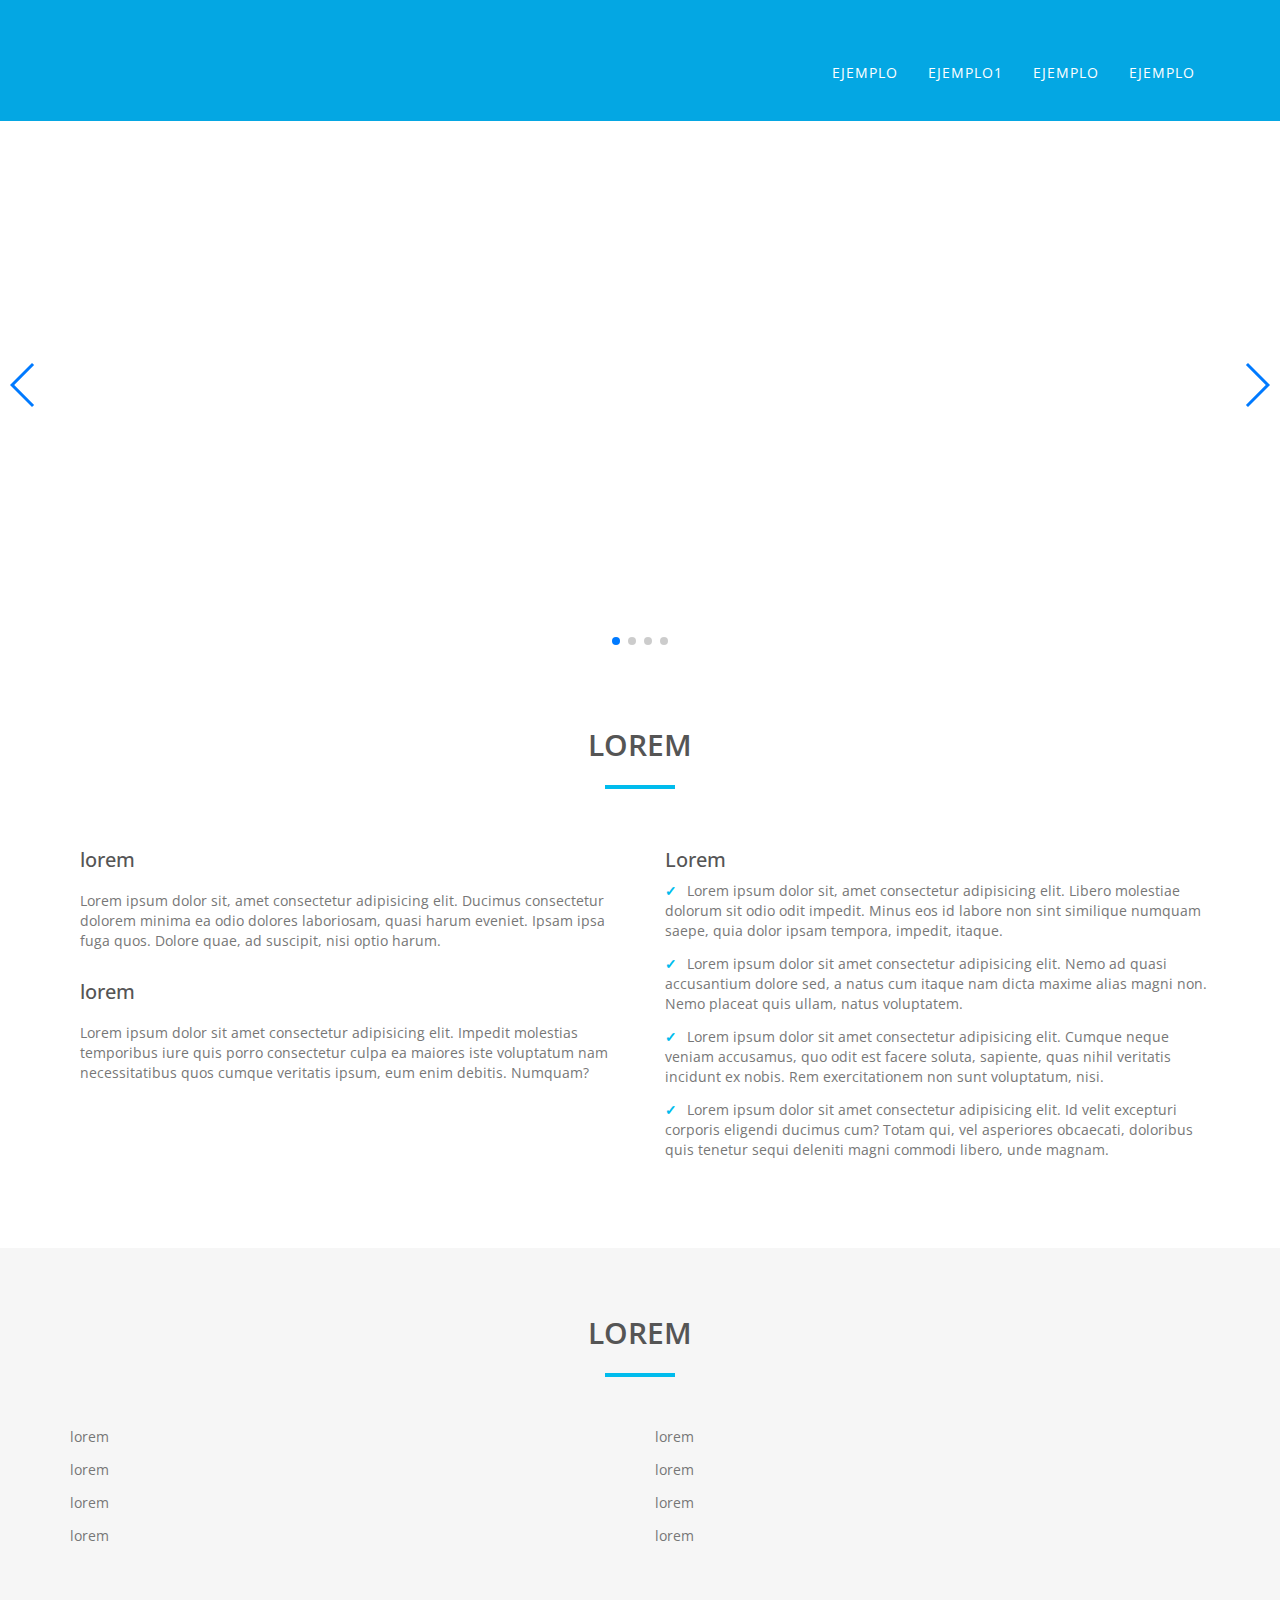
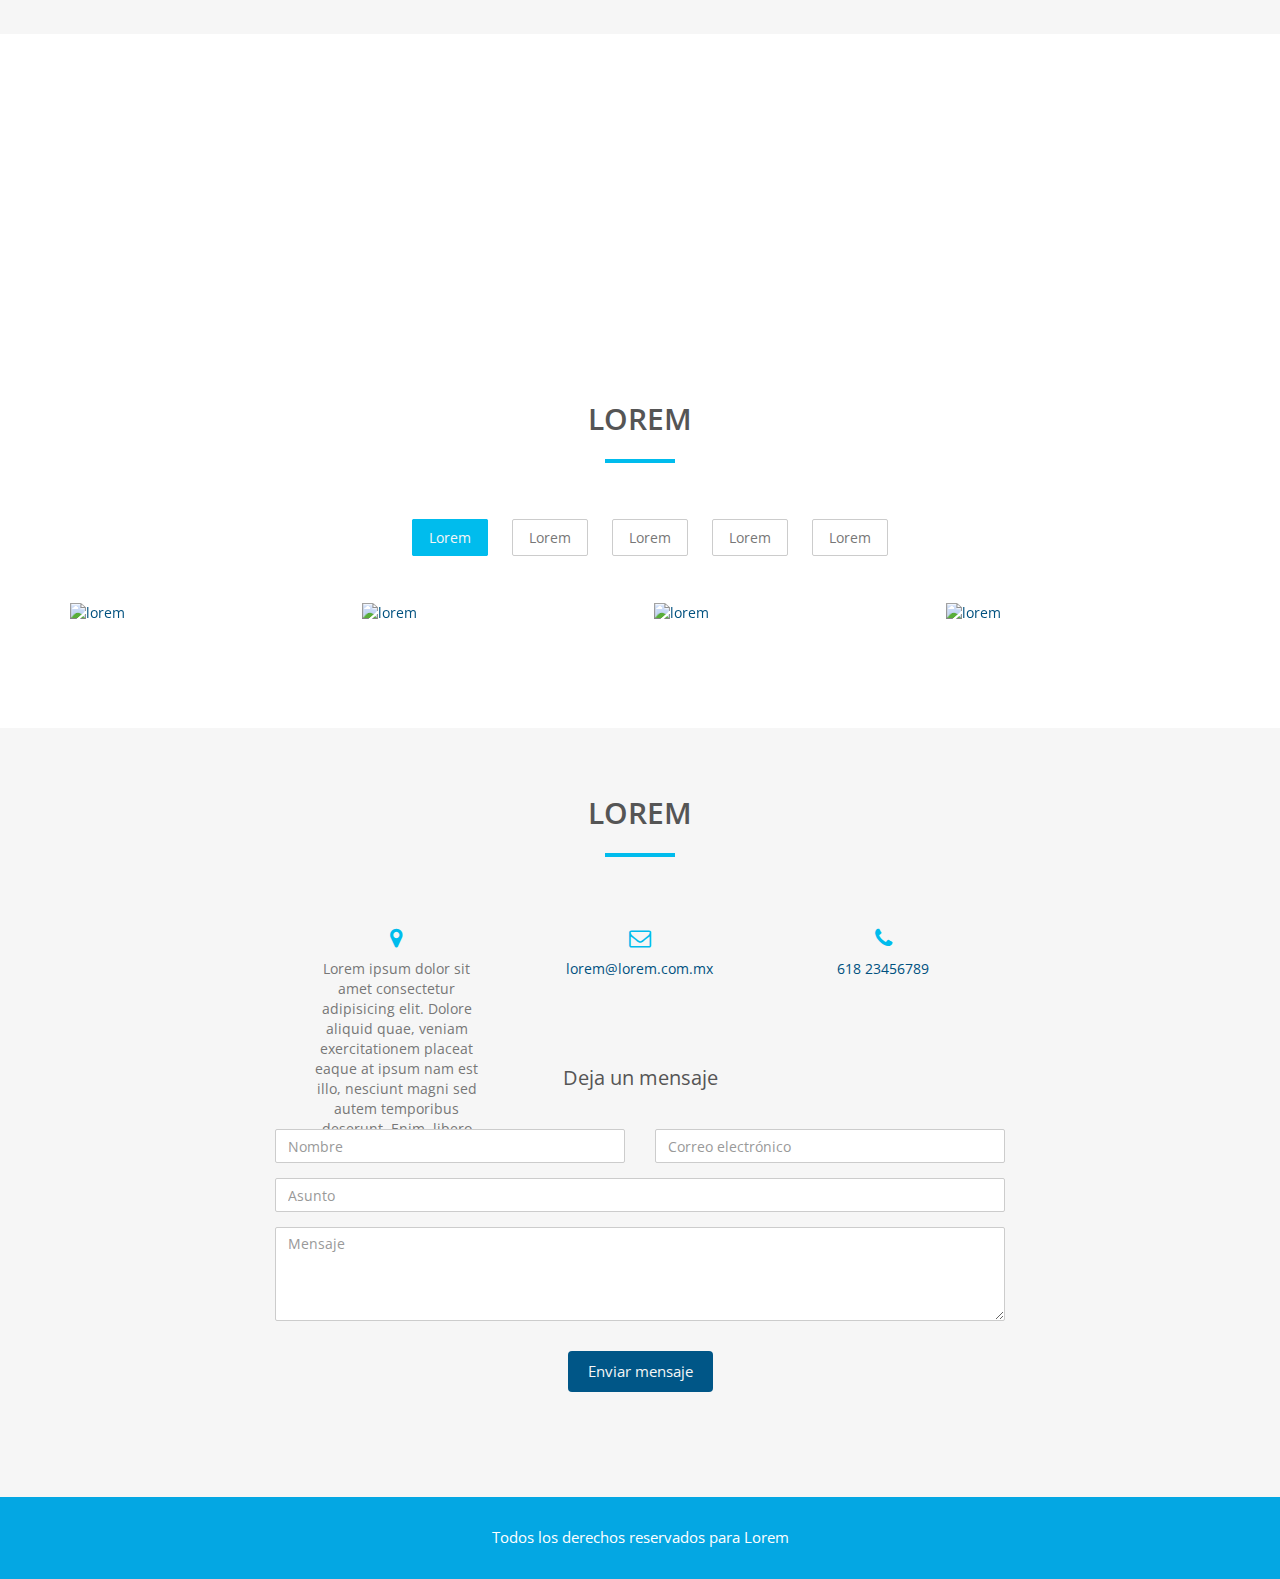
==== index.html @ 3d1d6822 "Primer Commit." ====
<!DOCTYPE html>
<html lang="en">
    <head>
        <meta charset="utf-8">
        <meta name="viewport" content="width=device-width, initial-scale=1">
        <title></title>
        <meta name="description" content="">
        <meta name="author" content="">
        <!-- Bootstrap -->
        <link rel="stylesheet" type="text/css"  href="css/bootstrap.css">
        <link rel="stylesheet" type="text/css" href="fonts/font-awesome/css/font-awesome.css">
        <!-- Stylesheet
        ================================================== -->
        <link rel="stylesheet" type="text/css"  href="css/style.css">
        <link rel="stylesheet" type="text/css" href="css/prettyPhoto.css">
        <link rel="stylesheet" type="text/css" href="css/swiper.min.css">
        <link href='http://fonts.googleapis.com/css?family=Open+Sans:400,700,800,600,300' rel='stylesheet' type='text/css'>
    </head>
    <body id="page-top" data-spy="scroll" data-target=".navbar-fixed-top">
        <!-- Navigation -->
        <nav class="navbar navbar-custom navbar-fixed-top" role="navigation">
            <div class="container">
                <div class="navbar-header">
                    <button type="button" class="navbar-toggle" data-toggle="collapse" data-target=".navbar-main-collapse"> <i class="fa fa-bars"></i> </button>
                    <a class="navbar-brand page-scroll" href="#page-top"><img src="https://via.placeholder.com/185x117" alt=""></a>
                </div>

                <!-- Collect the nav links, forms, and other content for toggling -->
                <div class="collapse navbar-collapse navbar-right navbar-main-collapse">
                    <ul class="nav navbar-nav">
                        <!-- Hidden li included to remove active class from about link when scrolled up past about section -->
                        <li class="hidden"> <a href="#page-top"></a> </li>
                        <li> <a class="page-scroll" href="#about">Ejemplo</a> </li>
                        <li> <a class="page-scroll" href="#servicios">EJEmplo1</a> </li>
                        <li> <a class="page-scroll" href="#works">Ejemplo</a> </li>
                        <li> <a class="page-scroll" href="#contact">Ejemplo</a> </li>
                    </ul>
                </div>
            <!-- /.navbar-collapse -->
            </div>
        <!-- /.container -->
        </nav>
        <div class="swiper-container">
            <div class="swiper-wrapper">
                <div class="swiper-slide">
                    <img class="image__fluid" src="https://via.placeholder.com/1266x600" alt="">

                </div>
                <div class="swiper-slide">
                    <img class="image__fluid" src="https://via.placeholder.com/1266x600" alt="">

                </div>
                <div class="swiper-slide">
                    <img class="image__fluid" src="https://via.placeholder.com/1266x600" alt="">

                </div>
                <div class="swiper-slide">
                    <img class="image__fluid" src="https://via.placeholder.com/1266x600" alt="">

                </div>
            </div>
            <!-- Add Pagination -->
            <div class="swiper-pagination"></div>
            <!-- Add Arrows -->
            <div class="swiper-button-next"></div>
            <div class="swiper-button-prev"></div>
        </div>
        <!-- About Section -->
        <div id="about">
            <div class="container">
                <div class="section-title pb-50 text-center center">
                    <h2>Lorem</h2>
                    <hr>
                </div>
                <div class="row">
                    <div class="col-md-6">
                        <div class="about-text">
                            <h4>lorem</h4>
                            <p>
                                Lorem ipsum dolor sit, amet consectetur adipisicing elit. Ducimus consectetur dolorem minima ea odio dolores laboriosam, quasi harum eveniet. Ipsam ipsa fuga quos. Dolore quae, ad suscipit, nisi optio harum.
                            </p>

                            <h4>lorem</h4>
                            <p>
                                Lorem ipsum dolor sit amet consectetur adipisicing elit. Impedit molestias temporibus iure quis porro consectetur culpa ea maiores iste voluptatum nam necessitatibus quos cumque veritatis ipsum, eum enim debitis. Numquam?
                            </p>
                        </div>
                    </div>
                    <div class="col-md-6">
                        <div class="about-text">
                            <h4>Lorem</h4>
                            <ul>
                                <li>Lorem ipsum dolor sit, amet consectetur adipisicing elit. Libero molestiae dolorum sit odio odit impedit. Minus eos id labore non sint similique numquam saepe, quia dolor ipsam tempora, impedit, itaque.</li>

                                <li>Lorem ipsum dolor sit amet consectetur adipisicing elit. Nemo ad quasi accusantium dolore sed, a natus cum itaque nam dicta maxime alias magni non. Nemo placeat quis ullam, natus voluptatem.</li>

                                <li>Lorem ipsum dolor sit amet consectetur adipisicing elit. Cumque neque veniam accusamus, quo odit est facere soluta, sapiente, quas nihil veritatis incidunt ex nobis. Rem exercitationem non sunt voluptatum, nisi.</li>

                                <li>Lorem ipsum dolor sit amet consectetur adipisicing elit. Id velit excepturi corporis eligendi ducimus cum? Totam qui, vel asperiores obcaecati, doloribus quis tenetur sequi deleniti magni commodi libero, unde magnam.</li>
                            </ul>
                        </div>
                    </div>
                </div>
            </div>
        </div>
        <div id="servicios" class="servicios-container">
            <div class="container">
                <div class="section-title pb-50 text-center center">
                    <h2>lorem</h2>
                    <hr>
                </div>
                <div class="row">
                    <div class="col-sm-6 col-md-6">
                        <ul>
                            <li>
                                lorem
                            </li>
                            <li>
                                lorem
                            </li>
                            <li>
                                lorem
                            </li>
                            <li>
                                lorem
                            </li>
                        </ul>
                    </div>
                    <div class="col-sm-6 col-md-6">
                        <ul>
                            <li>
                                lorem
                            </li>
                            <li>
                                lorem
                            </li>
                            <li>
                                lorem
                            </li>
                            <li>
                                lorem
                            </li>
                        </ul>
                    </div>
                </div>
            </div>
        </div>
        <!-- Services Section -->
        <div id="services" class="text-center"></div>
        <div id="services-movil" class="text-center">
            <img class="image__fluid" src="https://via.placeholder.com/1366x600" alt="">
        </div>
        <!-- Portfolio Section -->
        <div id="works">
            <div class="container"> <!-- Container -->
                <div class="section-title pb-50 text-center center">
                    <h2>Lorem</h2>
                    <hr>
                </div>
                <div class="categories">
                    <ul class="cat">
                        <li>
                            <ol class="type">
                                <li><a href="#" data-filter="*" class="active">Lorem</a></li>
                                <li><a href="#" data-filter=".edificacion">Lorem</a></li>
                                <li><a href="#" data-filter=".metalica">Lorem</a></li>
                                <li><a href="#" data-filter=".mantenimiento">Lorem</a></li>
                                <li><a href="#" data-filter=".desarrollo">Lorem</a></li>
                            </ol>
                        </li>
                    </ul>
                    <div class="clearfix"></div>
                </div>
                <div class="row">
                    <div class="portfolio-items">
                        <div class="col-sm-6 col-md-3 col-lg-3 edificacion">
                            <div class="portfolio-item">
                                <div class="hover-bg">
                                    <a href="https://via.placeholder.com/500x500" title="Lorem ipsum dolor sit amet, consectetur adipisicing elit, sed do eiusmod
                                    tempor incididunt ut labore et dolore magna aliqua. Ut enim ad minim veniam,
                                    quis nostrud exercitation ullamco laboris nisi ut aliquip ex ea commodo
                                    consequat. Duis aute irure dolor in reprehenderit in voluptate velit esse
                                    cillum dolore eu fugiat nulla pariatur. Excepteur sint occaecat cupidatat non
                                    proident, sunt in culpa qui officia deserunt mollit anim id est laborum." rel="prettyPhoto[edificacion1]">
                                        <div class="hover-text">
                                            <h4>lorem</h4>
                                            <p>lorem</p>
                                        </div>
                                        <img src="https://via.placeholder.com/500x500" class="img-responsive" alt="lorem">
                                    </a>
                                    <div style="display:none">
                                        <a href="https://via.placeholder.com/500x500" rel="prettyPhoto[edificacion1]">
                                            <img src="https://via.placeholder.com/500x500" class="img-responsive" alt="dolorem">
                                        </a>
                                    </div>

                                </div>
                            </div>
                        </div>
                        <div class="col-sm-6 col-md-3 col-lg-3 edificacion">
                            <div class="portfolio-item">
                                <div class="hover-bg">
                                    <a href="https://via.placeholder.com/500x500" title="Lorem ipsum dolor sit amet, consectetur adipisicing elit, sed do eiusmod
                                    tempor incididunt ut labore et dolore magna aliqua. Ut enim ad minim veniam,
                                    quis nostrud exercitation ullamco laboris nisi ut" rel="prettyPhoto[edificacion2]">
                                    <div class="hover-text">
                                        <h4>lorem</h4>
                                        <p>lorem</p>
                                    </div>
                                    <img src="https://via.placeholder.com/500x500" class="img-responsive" alt="lorem"> </a>
                                    <div style="display:none">
                                        <a href="https://via.placeholder.com/500x500" rel="prettyPhoto[edificacion2]">
                                            <img src="https://via.placeholder.com/500x500" class="img-responsive" alt="lorem">
                                        </a>
                                    </div>
                                </div>
                            </div>
                        </div>
                        <div class="col-sm-6 col-md-3 col-lg-3 edificacion">
                            <div class="portfolio-item">
                                <div class="hover-bg">
                                    <a href="https://via.placeholder.com/500x500" title="Lorem ipsum dolor sit amet, consectetur adipisicing elit, sed do eiusmod
                                    tempor incididunt ut labore et dolore magna aliqua. Ut enim ad minim veniam,
                                    quis nostrud exercitation ullamco laboris nisi ut" rel="prettyPhoto[edificacion2]">
                                    <div class="hover-text">
                                        <h4>lorem</h4>
                                        <p>lorem</p>
                                    </div>
                                    <img src="https://via.placeholder.com/500x500" class="img-responsive" alt="lorem"> </a>
                                    <div style="display:none">
                                        <a href="https://via.placeholder.com/500x500" rel="prettyPhoto[edificacion2]">
                                            <img src="https://via.placeholder.com/500x500" class="img-responsive" alt="lorem">
                                        </a>
                                    </div>
                                </div>
                            </div>
                        </div>
                        <div class="col-sm-6 col-md-3 col-lg-3 edificacion">
                            <div class="portfolio-item">
                                <div class="hover-bg">
                                    <a href="https://via.placeholder.com/500x500" title="Lorem ipsum dolor sit amet, consectetur adipisicing elit, sed do eiusmod
                                    tempor incididunt ut labore et dolore magna aliqua. Ut enim ad minim veniam,
                                    quis nostrud exercitation ullamco laboris nisi ut" rel="prettyPhoto[edificacion2]">
                                    <div class="hover-text">
                                        <h4>lorem</h4>
                                        <p>lorem</p>
                                    </div>
                                    <img src="https://via.placeholder.com/500x500" class="img-responsive" alt="lorem"> </a>
                                    <div style="display:none">
                                        <a href="https://via.placeholder.com/500x500" rel="prettyPhoto[edificacion2]">
                                            <img src="https://via.placeholder.com/500x500" class="img-responsive" alt="lorem">
                                        </a>
                                    </div>
                                </div>
                            </div>
                        </div>
                    </div>
                </div>
            </div>
        </div>
        <!-- Team Section -->
        <div id="contact" class="text-center">
            <div class="container">
                <div class="section-title pb-50 center">
                    <h2>Lorem</h2>
                    <hr>
                </div>
                <div class="col-md-8 col-md-offset-2">
                    <div class="col-md-4">
                        <div class="contact-item"> <i class="fa fa-map-marker fa-2x"></i>
                            <p>Lorem ipsum dolor sit amet consectetur adipisicing elit. Dolore aliquid quae, veniam exercitationem placeat eaque at ipsum nam est illo, nesciunt magni sed autem temporibus deserunt. Enim, libero facere. Odit.</p>
                        </div>
                    </div>
                    <div class="col-md-4">
                        <div class="contact-item"> <i class="fa fa-envelope-o fa-2x"></i>
                            <p>
                            <a href="mailto:contacto@gruponemsa.com.mx">lorem@lorem.com.mx</a>
                            </p>
                        </div>
                    </div>
                    <div class="col-md-4">
                        <div class="contact-item"> <i class="fa fa-phone fa-2x"></i>
                            <p>
                                <a href="tel:6181300826">618 23456789</a>
                            </p>
                        </div>
                    </div>
                    <div class="clearfix"></div>
                </div>
                <div class="col-md-8 col-md-offset-2">
                    <h3>Deja un mensaje</h3>
                    <form name="sentMessage" id="contactForm" novalidate>
                        <div class="row">
                            <div class="col-md-6">
                                <div class="form-group">
                                    <input type="text" name="name" id="name" class="form-control" placeholder="Nombre" required="required">
                                    <p class="help-block text-danger"></p>
                                </div>
                            </div>
                            <div class="col-md-6">
                                <div class="form-group">
                                    <input type="email" name="email" id="email" class="form-control" placeholder="Correo electrónico" required="required">
                                    <p class="help-block text-danger"></p>
                                </div>
                            </div>
                        </div>
                        <div class="form-group">
                            <input type="text" name="subject" id="subject" class="form-control" placeholder="Asunto" required="required">
                            <p class="help-block text-danger"></p>
                        </div>
                        <div class="form-group">
                            <textarea name="message" id="message" class="form-control" rows="4" placeholder="Mensaje" required></textarea>
                            <p class="help-block text-danger"></p>
                        </div>
                        <div id="success"></div>
                        <button type="submit" class="btn btn-default">Enviar mensaje</button>
                    </form>
                </div>
            </div>
        </div>
        <div id="footer">
            <div class="container">
                <p>Todos los derechos reservados para Lorem</a></p>
            </div>
        </div>

        <!-- jQuery (necessary for Bootstrap's JavaScript plugins) -->
        <script type="text/javascript" src="js/jquery.1.11.1.js"></script>
        <!-- Include all compiled plugins (below), or include individual files as needed -->
        <script type="text/javascript" src="js/owl.carousel.min.js"></script>
        <script type="text/javascript" src="js/swiper.min.js"></script>
        <script type="text/javascript" src="js/bootstrap.js"></script>
        <script type="text/javascript" src="js/SmoothScroll.js"></script>
        <script type="text/javascript" src="js/jquery.prettyPhoto.js"></script>
        <script type="text/javascript" src="js/jquery.isotope.js"></script>
        <script type="text/javascript" src="js/jquery.parallax.js"></script>
        <script type="text/javascript" src="js/jqBootstrapValidation.js"></script>
        <script type="text/javascript" src="js/contact_me.js"></script>

        <!-- Javascripts
            ================================================== -->
        <script type="text/javascript" src="js/main.js"></script>
    </body>
</html>
---- css/style.css ----
body, html {
	font-family: 'Open Sans', sans-serif;
	text-rendering: optimizeLegibility !important;
	-webkit-font-smoothing: antialiased !important;
	color: #777;
	width: 100% !important;
	height: 100% !important;
}
h1 {
	font-weight: 700;
}
h1 strong {
	font-weight: 900;
}
h2 {
	text-transform: uppercase;
	line-height: 20px;
	font-weight: 600;
	margin: 0;
	color: #555;
}
h3 {
	font-size: 16px;
	font-weight: 700;
	color: #555;
}
h4 {
	font-weight: 500;
	color: #555;
}
h5 {
	text-transform: uppercase;
	font-weight: 700;
	line-height: 20px;
}
p {
	font-size: 14px;
}
a {
	color: #00517f;
}
a:hover, a:focus {
	text-decoration: none;
	color: #00a5e0;
}

ul, ol {
	list-style: none;
}
.clearfix:after {
	visibility: hidden;
	display: block;
	font-size: 0;
	content: " ";
	clear: both;
	height: 0;
}
.clearfix {
	display: inline-block;
}
* html .clearfix {
	height: 1%;
}
.clearfix {
	display: block;
}
#preloader {
	position: fixed;
	top: 0;
	left: 0;
	right: 0;
	bottom: 0;
	background: #ddd;
	z-index: 99999;
	height: 100%;
}
#status {
	position: absolute;
	left: 50%;
	top: 50%;
	width: 64px;
	height: 64px;
	margin: -32px 0 0 -32px;
	padding: 0;
}
ul, ol {
	padding: 0;
	webkit-padding: 0;
	moz-padding: 0;
}
hr {
	height: 4px;
	width: 70px;
	text-align: center;
	position: relative;
	background: #00bced;
	margin: 0 auto;
	border: 0;
}
/* Navigation */
.navbar-custom {
	padding: 23px 0;
	border-bottom: 0;
	letter-spacing: 1px;
	background: #04a7e3;
	text-transform: uppercase;
}
.navbar-custom .navbar-brand {
	font-weight: 600;
}

.navbar-collapse {
	margin-top: 25px;
}

.navbar-brand img {
	margin-top: -35px;
    width: 185px;
}


.navbar-custom .navbar-brand i.fa {
	color: #00bced;
}
.navbar-custom .navbar-brand:focus {
	outline: 0;
}
.navbar-custom .navbar-toggle {
	color: #eee;
	font-size: 27px;
	border-radius: 2px;
	padding: 0 4px;
}
.navbar-custom .navbar-toggle:hover, .navbar-custom .navbar-toggle:focus {
	background-color: #00bced;
	color: #ffffff;
}
.navbar-custom .navbar-brand .navbar-toggle:focus, .navbar-custom .navbar-brand .navbar-toggle:active {
	outline: 0;
}
.navbar-custom a {
	color: #fff;
}
.navbar-custom .nav li a {
	-webkit-transition: background .3s ease-in-out;
	-moz-transition: background .3s ease-in-out;
	transition: background .3s ease-in-out;
}
.navbar-custom .nav li a:hover {
	outline: 0;
	color: #005687;
	background-color: transparent;
}
.navbar-custom .nav li a:focus, .navbar-custom .nav li a:active {
	outline: 0;
	background-color: transparent;
	color: #005687;
}
.navbar-custom .nav li.active {
	outline: 0;
}
.navbar-custom .nav li.active a {
	background-color: rgba(255,255,255,.3);
}
.navbar-custom .nav li.active a:hover {
	color: #fff;
}
/* Home Section */
#intro {
	margin-top: 110px;
	display: table;
	width: 100%;
	height: 500px;
	padding: 100px 0;
	text-align: center;
	color: #fff;
	background: url(../img/intro.png) no-repeat center center fixed;
	background-color: #000;
	-webkit-background-size: cover;
	-moz-background-size: cover;
	background-size: cover;
	-o-background-size: cover;
}
#intro .intro-body {
	display: table-cell;
	vertical-align: middle;
}
#intro .intro-body H1 {
	font-size: 76px;
	font-weight: 700;
	color: rgba(255,255,255,0.8);
	text-transform: uppercase;
	margin-bottom: 60px;
}
#intro .intro-body .brand-heading {
	color: #00bced;
	text-shadow: 0 4px #005687;
}
#intro .intro-body .intro-text {
	font-size: 18px;
}

@media(min-width:768px) {
#intro {
	height: 600px;
	padding: 0;
}
#intro .intro-body .intro-text {
	font-size: 18px;
	letter-spacing: 1px;
	margin-bottom: 100px;
	color: rgba(255,255,255,0.9);
}
}
.btn-default {
	color: #f6f6f6;
	background: #005687;
	border: 0;
	padding: 12px 24px;
	margin: 0 8px;
	font-size: 18px;
	transition: all 0.5s;
}
.btn-default:hover, .btn-default:focus, .btn-default.focus, .btn-default:active, .btn-default.active {
	color: #f6f6f6;
	background-color: #00bced;
}
.section-title h2, .section-title.center h2 {
	margin-bottom: 30px;
}
/* About Section */
#about {
	padding: 75px 0;
	background: #ffffff;
}
#about .about-text {
	margin-left: 10px;
}
#about H4 {
	font-size: 20px;
}
#about li {
	margin-bottom: 13px;
	list-style: none;
	padding: 0;
	font-size: 14px;
}
#about li:before {
	content: "✓";
	font-weight: 600;
	padding-right: 10px;
	color: #00bced;
}
#about i.fa {
	float: left;
	display: block;
	margin-right: 15px;
	color: #fff;
	font-size: 44px;
	text-shadow: 0 0 1px #666;
}
#about img {
	margin-top: 20px;
}
#about p {
	margin-top: 20px;
	margin-bottom: 30px;
	font-size: 14px;
}
/* Services Section */
#services {
	height: 300px;
	background: url(https://via.placeholder.com/1366x600);
	background-size: cover;
	background-attachment: fixed;
	background-repeat: no-repeat;
}
#services-movil {
	display: none;
}
@media (max-width: 450px) {
	#services {
		display: none;
	}
	#services-movil {
		display: block;
	}
}

#services .service {
	padding: 20px 10px;
}
#services h2 {
	color: #f6f6f6;
}
#services h3 {
	font-size: 20px;
	font-weight: 600;
	color: #f6f6f6;
}
#services p {
	color: rgba(255,255,255,0.7);
}
.space {
	margin-top: 40px;
}
#services i.fa {
	font-size: 36px;
	color: #E75926;
	transition: all 0.5s;
}
/* Gallery Section */
#works {
	padding: 75px 0;
	background: #ffffff;
}
.categories {
	padding-bottom: 30px;
	text-align: center;
}
ul.cat li {
	display: inline-block;
}
ol.type li {
	display: inline-block;
	margin: 15px 0;
	margin-left: 20px;
}
ol.type li a {
	color: #777;
	padding: 8px 16px;
	border: 1px solid #ccc;
	border-radius: 2px;
}
ol.type li a.active {
	color: #f6f6f6;
	border: 1px solid #00bced;
	background: #00bced;
}
ol.type li a:hover {
	color: #f6f6f6;
	border: 1px solid #00bced;
	background: #00bced;
}
.isotope-item {
	z-index: 2
}
.isotope-hidden.isotope-item {
	z-index: 1
}
.isotope, .isotope .isotope-item {
	/* change duration value to whatever you like */
	-webkit-transition-duration: 0.8s;
	-moz-transition-duration: 0.8s;
	transition-duration: 0.8s;
}
.isotope-item {
	margin-right: -1px;
	-webkit-backface-visibility: hidden;
	backface-visibility: hidden;
}
.isotope {
	-webkit-backface-visibility: hidden;
	backface-visibility: hidden;
	-webkit-transition-property: height, width;
	-moz-transition-property: height, width;
	transition-property: height, width;
}
.isotope .isotope-item {
	-webkit-backface-visibility: hidden;
	backface-visibility: hidden;
	-webkit-transition-property: -webkit-transform, opacity;
	-moz-transition-property: -moz-transform, opacity;
	transition-property: transform, opacity;
}
.portfolio-item {
	margin-bottom: 30px;
}
.portfolio-item .hover-bg {
	max-height: 190px;
	overflow: hidden;
	position: relative;
}
.hover-bg .hover-text {
	position: absolute;
	text-align: center;
	margin: 0 auto;
	color: rgba(255,255,255,0.6);
	background: rgba(0, 0, 0, 0.66);
	padding: 25% 0;
	height: 100%;
	width: 100%;
	opacity: 0;
	transition: all 0.5s;
}
.hover-bg .hover-text>h4 {
	opacity: 0;
	-webkit-transform: translateY(100%);
	transform: translateY(100%);
	transition: all 0.3s;
	color: #f6f6f6;
}
.hover-bg:hover .hover-text>h4 {
	opacity: 1;
	-webkit-backface-visibility: hidden;
	-webkit-transform: translateY(0);
	transform: translateY(0);
}
.hover-bg .hover-text>p {
	opacity: 0;
	-webkit-transform: translateY(100%);
	transform: translateY(100%);
	transition: all 0.3s;
}
.hover-bg:hover .hover-text>p {
	opacity: 1;
	-webkit-backface-visibility: hidden;
	-webkit-transform: translateY(0);
	transform: translateY(0);
}
.hover-bg .hover-text>i {
	opacity: 0;
	-webkit-transform: translateY(0);
	transform: translateY(0);
	transition: all 0.3s;
}
.hover-bg:hover .hover-text>i {
	opacity: 1;
	-webkit-backface-visibility: hidden;
	-webkit-transform: translateY(100%);
	transform: translateY(100%);
}
.hover-bg:hover .hover-text {
	opacity: 1;
}
#works i.fa {
	font-size: 20px;
	padding: 5px;
	color: #F4D03F;
}

img.img-thumbnail.team-img {
	width: 200px;
	height: 200px;
	border: 0;
	border-radius: 0;
	background-color: #f6f6f6;
}
#team .thumbnail {
	background: transparent;
	border: 0;
}
#team .thumbnail .caption {
	padding: 9px;
	color: #777;
}
/* Testimonials Section */
#testimonials {
	background: url(../img/testimonials-bg.jpg);
	background-size: cover;
	background-attachment: fixed;
	color: #ddd;
	padding: 140px 0;
}
#testimonials h2 {
	color: #f6f6f6;
}
#testimonials blockquote {
	position: relative;
	margin-top: 20px;
	border: 0;
	text-align: center;
	color: rgba(255,255,255,0.8);
}
#testimonials i {
	font-size: 24px;
	color: rgba(255,255,255,0.3);
	margin-bottom: 14px;
}
#testimonials .clients-name {
	display: inline-block;
	border-top: 1px solid rgba(255,255,255,0.3);
	padding: 20px 0;
	margin-top: 10px;
}
/* Contact Section */
#contact {
	padding: 75px 0;
	background: #f6f6f6;
}
#contact .contact-item {
	padding: 10px;
	margin: 10px;
	height: 100px;
	border-radius: 4px;
}
#contact h3 {
	font-size: 20px;
	font-weight: 400;
	margin-top: 40px;
}
#contact form {
	padding: 30px 0;
}
#contact i.fa {
	font-size: 22px;
	color: #00bced;
	margin-bottom: 10px;
}
#contact .text-danger {
	color: #ff3333;
	text-align: left;
}
label {
	font-size: 12px;
	font-weight: 400;
	font-family: 'Open Sans', sans-serif;
	float: left;
}
#contact .form-control {
	display: block;
	width: 100%;
	padding: 6px 12px;
	font-size: 14px;
	line-height: 1.42857143;
	color: #555;
	background-color: #fff;
	background-image: none;
	border: 1px solid #ccc;
	border-radius: 2px;
	-webkit-box-shadow: none;
	box-shadow: none;
	-webkit-transition: none;
	-o-transition: none;
	transition: none;
}
#contact .form-control:focus {
	border-color: inherit;
	outline: 0;
	-webkit-box-shadow: transparent;
	box-shadow: transparent;
}
#contact .btn-default {
	background: #005687;
	border: 0;
	border-radius: 4px;
	padding: 10px 20px;
	color: #f6f6f6;
	margin-top: 15px;
	font-size: 15px;
}
#contact .btn-default:hover, #contact .btn-default:focus {
	color: #f6f6f6;
	background: #00bced;
}
.btn:active, .btn.active {
	background-image: none;
	outline: 0;
	-webkit-box-shadow: none;
	box-shadow: none;
}
a:focus, .btn:focus, .btn:active:focus, .btn.active:focus, .btn.focus, .btn:active.focus, .btn.active.focus {
	outline: none;
	outline-offset: none;
}
#contact .social ul {
	margin-top: 30px;
}
#contact .social ul li {
	display: inline-block;
	margin: 0 20px;
}
#contact .social i.fa {
	font-size: 24px;
	padding-top: 8px;
	color: #cf5022;
	border-radius: 4px;
	transition: all 0.3s;
}
#contact .social i.fa:hover {
	color: #a13e1a;
}
/* Footer Section*/
#footer {
	background:#04a7e3;
	color: #fff;
	padding: 20px 0;
	text-align: center;
}

#footer a {
	color: #999999;
}
#footer a:hover, a:focus {
	color: #e75926;
}
#footer p {
	font-size: 15px;
	margin-top: 10px;
}

@media (max-width: 768px) {
.hover-bg .hover-text {
	padding: 20%;
}
}

@media (max-width: 640px) {
#intro .intro-body H1 {
	font-size: 5em;
}
}


.pb-50 {
	    padding-bottom: 50px;
}
.mt-40 {
	margin-top: 40px;
}

.link-pdf {
    background: url(../img/filepdf.png) 0 -2px no-repeat;
    background-size: 23px 23px;
    display: block;
    float: left;
    height: 23px;
    width: 23px;
}
.image__fluid {
    width: 100%;
    height: auto;
}

/*Swiper */
.swiper-container {
     width: 100%;
     height: 550px;
     margin-top: 110px !important;
 }
@media (max-width: 1200px) {
	.swiper-container {
     height: auto;
 }
}

@media (max-width: 768px) {
.swiper-container {
     margin-top: 100px !important;
 }
.navbar-brand img {
    margin-top: -35px;
    width: 154px;
}
}

    .swiper-slide {
      text-align: center;
      font-size: 18px;
      background: #fff;
      /* Center slide text vertically */
      display: -webkit-box;
      display: -ms-flexbox;
      display: -webkit-flex;
      display: flex;
      -webkit-box-pack: center;
      -ms-flex-pack: center;
      -webkit-justify-content: center;
      justify-content: center;
      -webkit-box-align: center;
      -ms-flex-align: center;
      -webkit-align-items: center;
      align-items: center;
    }

.text-description__container {
    position: absolute;
    bottom: 0;
    left: 0;
    background: #00517f;
    padding: 22px 0;
    text-transform: uppercase;
    color: #00a5e0;
    font-weight: 800;
    width:30%;
    height: auto;
    border-top: 20px solid;
}
.text-description__container--right {
    bottom: 0;
    right:0;
}

.text-description__container p {
	font-size: 1.5vw;
}
.container-relative {
	position: relative;
}

.servicios-container {
	background: #f6f6f6;
	padding: 75px 0;
}

.servicios-container li {
	margin-bottom: 13px;
    list-style: none;
    padding: 0;
    font-size: 14px;
}

.descarga {
	width: 100%;
	height: 230px;
    background: #00517f;
}
---- css/prettyPhoto.css ----
div.pp_default .pp_top,div.pp_default .pp_top .pp_middle,div.pp_default .pp_top .pp_left,div.pp_default .pp_top .pp_right,div.pp_default .pp_bottom,div.pp_default .pp_bottom .pp_left,div.pp_default .pp_bottom .pp_middle,div.pp_default .pp_bottom .pp_right{height:13px}
div.pp_default .pp_top .pp_left{background:url(../img/prettyPhoto/default/sprite.png) -78px -93px no-repeat}
div.pp_default .pp_top .pp_middle{background:url(../img/prettyPhoto/default/sprite_x.png) top left repeat-x}
div.pp_default .pp_top .pp_right{background:url(../img/prettyPhoto/default/sprite.png) -112px -93px no-repeat}
div.pp_default .pp_content .ppt{color:#f8f8f8}
div.pp_default .pp_content_container .pp_left{background:url(../img/prettyPhoto/default/sprite_y.png) -7px 0 repeat-y;padding-left:13px}
div.pp_default .pp_content_container .pp_right{background:url(../img/prettyPhoto/default/sprite_y.png) top right repeat-y;padding-right:13px}
div.pp_default .pp_next:hover{background:url(../img/prettyPhoto/default/sprite_next.png) center right no-repeat;cursor:pointer}
div.pp_default .pp_previous:hover{background:url(../img/prettyPhoto/default/sprite_prev.png) center left no-repeat;cursor:pointer}
div.pp_default .pp_expand{background:url(../img/prettyPhoto/default/sprite.png) 0 -29px no-repeat;cursor:pointer;width:28px;height:28px}
div.pp_default .pp_expand:hover{background:url(../img/prettyPhoto/default/sprite.png) 0 -56px no-repeat;cursor:pointer}
div.pp_default .pp_contract{background:url(../img/prettyPhoto/default/sprite.png) 0 -84px no-repeat;cursor:pointer;width:28px;height:28px}
div.pp_default .pp_contract:hover{background:url(../img/prettyPhoto/default/sprite.png) 0 -113px no-repeat;cursor:pointer}
div.pp_default .pp_close{width:30px;height:30px;background:url(../img/prettyPhoto/default/sprite.png) 2px 1px no-repeat;cursor:pointer}
div.pp_default .pp_gallery ul li a{background:url(../img/prettyPhoto/default/default_thumb.png) center center #f8f8f8;border:1px solid #aaa}
div.pp_default .pp_social{margin-top:7px}
div.pp_default .pp_gallery a.pp_arrow_previous,div.pp_default .pp_gallery a.pp_arrow_next{position:static;left:auto}
div.pp_default .pp_nav .pp_play,div.pp_default .pp_nav .pp_pause{background:url(../img/prettyPhoto/default/sprite.png) -51px 1px no-repeat;height:30px;width:30px}
div.pp_default .pp_nav .pp_pause{background-position:-51px -29px}
div.pp_default a.pp_arrow_previous,div.pp_default a.pp_arrow_next{background:url(../img/prettyPhoto/default/sprite.png) -31px -3px no-repeat;height:20px;width:20px;margin:4px 0 0}
div.pp_default a.pp_arrow_next{left:52px;background-position:-82px -3px}
div.pp_default .pp_content_container .pp_details{margin-top:5px}
div.pp_default .pp_nav{clear:none;height:30px;width:110px;position:relative}
div.pp_default .pp_nav .currentTextHolder{font-family:Georgia;font-style:italic;color:#999;font-size:11px;left:75px;line-height:25px;position:absolute;top:2px;margin:0;padding:0 0 0 10px}
div.pp_default .pp_close:hover,div.pp_default .pp_nav .pp_play:hover,div.pp_default .pp_nav .pp_pause:hover,div.pp_default .pp_arrow_next:hover,div.pp_default .pp_arrow_previous:hover{opacity:0.7}
div.pp_default .pp_description{font-size:13px;font-weight:500;line-height:14px;margin:5px 50px 5px 0}
div.pp_default .pp_bottom .pp_left{background:url(../img/prettyPhoto/default/sprite.png) -78px -127px no-repeat}
div.pp_default .pp_bottom .pp_middle{background:url(../img/prettyPhoto/default/sprite_x.png) bottom left repeat-x}
div.pp_default .pp_bottom .pp_right{background:url(../img/prettyPhoto/default/sprite.png) -112px -127px no-repeat}
div.pp_default .pp_loaderIcon{background:url(../img/prettyPhoto/default/loader.gif) center center no-repeat}
div.light_rounded .pp_top .pp_left{background:url(../img/prettyPhoto/light_rounded/sprite.png) -88px -53px no-repeat}
div.light_rounded .pp_top .pp_right{background:url(../img/prettyPhoto/light_rounded/sprite.png) -110px -53px no-repeat}
div.light_rounded .pp_next:hover{background:url(../img/prettyPhoto/light_rounded/btnNext.png) center right no-repeat;cursor:pointer}
div.light_rounded .pp_previous:hover{background:url(../img/prettyPhoto/light_rounded/btnPrevious.png) center left no-repeat;cursor:pointer}
div.light_rounded .pp_expand{background:url(../img/prettyPhoto/light_rounded/sprite.png) -31px -26px no-repeat;cursor:pointer}
div.light_rounded .pp_expand:hover{background:url(../img/prettyPhoto/light_rounded/sprite.png) -31px -47px no-repeat;cursor:pointer}
div.light_rounded .pp_contract{background:url(../img/prettyPhoto/light_rounded/sprite.png) 0 -26px no-repeat;cursor:pointer}
div.light_rounded .pp_contract:hover{background:url(../img/prettyPhoto/light_rounded/sprite.png) 0 -47px no-repeat;cursor:pointer}
div.light_rounded .pp_close{width:75px;height:22px;background:url(../img/prettyPhoto/light_rounded/sprite.png) -1px -1px no-repeat;cursor:pointer}
div.light_rounded .pp_nav .pp_play{background:url(../img/prettyPhoto/light_rounded/sprite.png) -1px -100px no-repeat;height:15px;width:14px}
div.light_rounded .pp_nav .pp_pause{background:url(../img/prettyPhoto/light_rounded/sprite.png) -24px -100px no-repeat;height:15px;width:14px}
div.light_rounded .pp_arrow_previous{background:url(../img/prettyPhoto/light_rounded/sprite.png) 0 -71px no-repeat}
div.light_rounded .pp_arrow_next{background:url(../img/prettyPhoto/light_rounded/sprite.png) -22px -71px no-repeat}
div.light_rounded .pp_bottom .pp_left{background:url(../img/prettyPhoto/light_rounded/sprite.png) -88px -80px no-repeat}
div.light_rounded .pp_bottom .pp_right{background:url(../img/prettyPhoto/light_rounded/sprite.png) -110px -80px no-repeat}
div.dark_rounded .pp_top .pp_left{background:url(../img/prettyPhoto/dark_rounded/sprite.png) -88px -53px no-repeat}
div.dark_rounded .pp_top .pp_right{background:url(../img/prettyPhoto/dark_rounded/sprite.png) -110px -53px no-repeat}
div.dark_rounded .pp_content_container .pp_left{background:url(../img/prettyPhoto/dark_rounded/contentPattern.png) top left repeat-y}
div.dark_rounded .pp_content_container .pp_right{background:url(../img/prettyPhoto/dark_rounded/contentPattern.png) top right repeat-y}
div.dark_rounded .pp_next:hover{background:url(../img/prettyPhoto/dark_rounded/btnNext.png) center right no-repeat;cursor:pointer}
div.dark_rounded .pp_previous:hover{background:url(../img/prettyPhoto/dark_rounded/btnPrevious.png) center left no-repeat;cursor:pointer}
div.dark_rounded .pp_expand{background:url(../img/prettyPhoto/dark_rounded/sprite.png) -31px -26px no-repeat;cursor:pointer}
div.dark_rounded .pp_expand:hover{background:url(../img/prettyPhoto/dark_rounded/sprite.png) -31px -47px no-repeat;cursor:pointer}
div.dark_rounded .pp_contract{background:url(../img/prettyPhoto/dark_rounded/sprite.png) 0 -26px no-repeat;cursor:pointer}
div.dark_rounded .pp_contract:hover{background:url(../img/prettyPhoto/dark_rounded/sprite.png) 0 -47px no-repeat;cursor:pointer}
div.dark_rounded .pp_close{width:75px;height:22px;background:url(../img/prettyPhoto/dark_rounded/sprite.png) -1px -1px no-repeat;cursor:pointer}
div.dark_rounded .pp_description{margin-right:85px;color:#fff}
div.dark_rounded .pp_nav .pp_play{background:url(../img/prettyPhoto/dark_rounded/sprite.png) -1px -100px no-repeat;height:15px;width:14px}
div.dark_rounded .pp_nav .pp_pause{background:url(../img/prettyPhoto/dark_rounded/sprite.png) -24px -100px no-repeat;height:15px;width:14px}
div.dark_rounded .pp_arrow_previous{background:url(../img/prettyPhoto/dark_rounded/sprite.png) 0 -71px no-repeat}
div.dark_rounded .pp_arrow_next{background:url(../img/prettyPhoto/dark_rounded/sprite.png) -22px -71px no-repeat}
div.dark_rounded .pp_bottom .pp_left{background:url(../img/prettyPhoto/dark_rounded/sprite.png) -88px -80px no-repeat}
div.dark_rounded .pp_bottom .pp_right{background:url(../img/prettyPhoto/dark_rounded/sprite.png) -110px -80px no-repeat}
div.dark_rounded .pp_loaderIcon{background:url(../img/prettyPhoto/dark_rounded/loader.gif) center center no-repeat}
div.dark_square .pp_left,div.dark_square .pp_middle,div.dark_square .pp_right,div.dark_square .pp_content{background:#000}
div.dark_square .pp_description{color:#fff;margin:0 85px 0 0}
div.dark_square .pp_loaderIcon{background:url(../img/prettyPhoto/dark_square/loader.gif) center center no-repeat}
div.dark_square .pp_expand{background:url(../img/prettyPhoto/dark_square/sprite.png) -31px -26px no-repeat;cursor:pointer}
div.dark_square .pp_expand:hover{background:url(../img/prettyPhoto/dark_square/sprite.png) -31px -47px no-repeat;cursor:pointer}
div.dark_square .pp_contract{background:url(../img/prettyPhoto/dark_square/sprite.png) 0 -26px no-repeat;cursor:pointer}
div.dark_square .pp_contract:hover{background:url(../img/prettyPhoto/dark_square/sprite.png) 0 -47px no-repeat;cursor:pointer}
div.dark_square .pp_close{width:75px;height:22px;background:url(../img/prettyPhoto/dark_square/sprite.png) -1px -1px no-repeat;cursor:pointer}
div.dark_square .pp_nav{clear:none}
div.dark_square .pp_nav .pp_play{background:url(../img/prettyPhoto/dark_square/sprite.png) -1px -100px no-repeat;height:15px;width:14px}
div.dark_square .pp_nav .pp_pause{background:url(../img/prettyPhoto/dark_square/sprite.png) -24px -100px no-repeat;height:15px;width:14px}
div.dark_square .pp_arrow_previous{background:url(../img/prettyPhoto/dark_square/sprite.png) 0 -71px no-repeat}
div.dark_square .pp_arrow_next{background:url(../img/prettyPhoto/dark_square/sprite.png) -22px -71px no-repeat}
div.dark_square .pp_next:hover{background:url(../img/prettyPhoto/dark_square/btnNext.png) center right no-repeat;cursor:pointer}
div.dark_square .pp_previous:hover{background:url(../img/prettyPhoto/dark_square/btnPrevious.png) center left no-repeat;cursor:pointer}
div.light_square .pp_expand{background:url(../img/prettyPhoto/light_square/sprite.png) -31px -26px no-repeat;cursor:pointer}
div.light_square .pp_expand:hover{background:url(../img/prettyPhoto/light_square/sprite.png) -31px -47px no-repeat;cursor:pointer}
div.light_square .pp_contract{background:url(../img/prettyPhoto/light_square/sprite.png) 0 -26px no-repeat;cursor:pointer}
div.light_square .pp_contract:hover{background:url(../img/prettyPhoto/light_square/sprite.png) 0 -47px no-repeat;cursor:pointer}
div.light_square .pp_close{width:75px;height:22px;background:url(../img/prettyPhoto/light_square/sprite.png) -1px -1px no-repeat;cursor:pointer}
div.light_square .pp_nav .pp_play{background:url(../img/prettyPhoto/light_square/sprite.png) -1px -100px no-repeat;height:15px;width:14px}
div.light_square .pp_nav .pp_pause{background:url(../img/prettyPhoto/light_square/sprite.png) -24px -100px no-repeat;height:15px;width:14px}
div.light_square .pp_arrow_previous{background:url(../img/prettyPhoto/light_square/sprite.png) 0 -71px no-repeat}
div.light_square .pp_arrow_next{background:url(../img/prettyPhoto/light_square/sprite.png) -22px -71px no-repeat}
div.light_square .pp_next:hover{background:url(../img/prettyPhoto/light_square/btnNext.png) center right no-repeat;cursor:pointer}
div.light_square .pp_previous:hover{background:url(../img/prettyPhoto/light_square/btnPrevious.png) center left no-repeat;cursor:pointer}
div.facebook .pp_top .pp_left{background:url(../img/prettyPhoto/facebook/sprite.png) -88px -53px no-repeat}
div.facebook .pp_top .pp_middle{background:url(../img/prettyPhoto/facebook/contentPatternTop.png) top left repeat-x}
div.facebook .pp_top .pp_right{background:url(../img/prettyPhoto/facebook/sprite.png) -110px -53px no-repeat}
div.facebook .pp_content_container .pp_left{background:url(../img/prettyPhoto/facebook/contentPatternLeft.png) top left repeat-y}
div.facebook .pp_content_container .pp_right{background:url(../img/prettyPhoto/facebook/contentPatternRight.png) top right repeat-y}
div.facebook .pp_expand{background:url(../img/prettyPhoto/facebook/sprite.png) -31px -26px no-repeat;cursor:pointer}
div.facebook .pp_expand:hover{background:url(../img/prettyPhoto/facebook/sprite.png) -31px -47px no-repeat;cursor:pointer}
div.facebook .pp_contract{background:url(../img/prettyPhoto/facebook/sprite.png) 0 -26px no-repeat;cursor:pointer}
div.facebook .pp_contract:hover{background:url(../img/prettyPhoto/facebook/sprite.png) 0 -47px no-repeat;cursor:pointer}
div.facebook .pp_close{width:22px;height:22px;background:url(../img/prettyPhoto/facebook/sprite.png) -1px -1px no-repeat;cursor:pointer}
div.facebook .pp_description{margin:0 37px 0 0}
div.facebook .pp_loaderIcon{background:url(../img/prettyPhoto/facebook/loader.gif) center center no-repeat}
div.facebook .pp_arrow_previous{background:url(../img/prettyPhoto/facebook/sprite.png) 0 -71px no-repeat;height:22px;margin-top:0;width:22px}
div.facebook .pp_arrow_previous.disabled{background-position:0 -96px;cursor:default}
div.facebook .pp_arrow_next{background:url(../img/prettyPhoto/facebook/sprite.png) -32px -71px no-repeat;height:22px;margin-top:0;width:22px}
div.facebook .pp_arrow_next.disabled{background-position:-32px -96px;cursor:default}
div.facebook .pp_nav{margin-top:0}
div.facebook .pp_nav p{font-size:15px;padding:0 3px 0 4px}
div.facebook .pp_nav .pp_play{background:url(../img/prettyPhoto/facebook/sprite.png) -1px -123px no-repeat;height:22px;width:22px}
div.facebook .pp_nav .pp_pause{background:url(../img/prettyPhoto/facebook/sprite.png) -32px -123px no-repeat;height:22px;width:22px}
div.facebook .pp_next:hover{background:url(../img/prettyPhoto/facebook/btnNext.png) center right no-repeat;cursor:pointer}
div.facebook .pp_previous:hover{background:url(../img/prettyPhoto/facebook/btnPrevious.png) center left no-repeat;cursor:pointer}
div.facebook .pp_bottom .pp_left{background:url(../img/prettyPhoto/facebook/sprite.png) -88px -80px no-repeat}
div.facebook .pp_bottom .pp_middle{background:url(../img/prettyPhoto/facebook/contentPatternBottom.png) top left repeat-x}
div.facebook .pp_bottom .pp_right{background:url(../img/prettyPhoto/facebook/sprite.png) -110px -80px no-repeat}
div.pp_pic_holder a:focus{outline:none}
div.pp_overlay{background:#000;display:none;left:0;position:absolute;top:0;width:100%;z-index:9500}
div.pp_pic_holder{display:none;position:absolute;width:100px;z-index:10000}
.pp_content{height:40px;min-width:40px}
* html .pp_content{width:40px}
.pp_content_container{position:relative;text-align:left;width:100%}
.pp_content_container .pp_left{padding-left:20px}
.pp_content_container .pp_right{padding-right:20px}
.pp_content_container .pp_details{float:left;margin:10px 0 2px}
.pp_description{display:none;margin:0}
.pp_social{float:left;margin:0}
.pp_social .facebook{float:left;margin-left:5px;width:55px;overflow:hidden}
.pp_social .twitter{float:left}
.pp_nav{clear:right;float:left;margin:3px 10px 0 0}
.pp_nav p{float:left;white-space:nowrap;margin:2px 4px}
.pp_nav .pp_play,.pp_nav .pp_pause{float:left;margin-right:4px;text-indent:-10000px}
a.pp_arrow_previous,a.pp_arrow_next{display:block;float:left;height:15px;margin-top:3px;overflow:hidden;text-indent:-10000px;width:14px}
.pp_hoverContainer{position:absolute;top:0;width:100%;z-index:2000}
.pp_gallery{display:none;left:50%;margin-top:-50px;position:absolute;z-index:10000}
.pp_gallery div{float:left;overflow:hidden;position:relative}
.pp_gallery ul{float:left;height:35px;position:relative;white-space:nowrap;margin:0 0 0 5px;padding:0}
.pp_gallery ul a{border:1px rgba(0,0,0,0.5) solid;display:block;float:left;height:33px;overflow:hidden}
.pp_gallery ul a img{border:0}
.pp_gallery li{display:block;float:left;margin:0 5px 0 0;padding:0}
.pp_gallery li.default a{background:url(../img/prettyPhoto/facebook/default_thumbnail.gif) 0 0 no-repeat;display:block;height:33px;width:50px}
.pp_gallery .pp_arrow_previous,.pp_gallery .pp_arrow_next{margin-top:7px!important}
a.pp_next{background:url(../img/prettyPhoto/light_rounded/btnNext.png) 10000px 10000px no-repeat;display:block;float:right;height:100%;text-indent:-10000px;width:49%}
a.pp_previous{background:url(../img/prettyPhoto/light_rounded/btnNext.png) 10000px 10000px no-repeat;display:block;float:left;height:100%;text-indent:-10000px;width:49%}
a.pp_expand,a.pp_contract{cursor:pointer;display:none;height:20px;position:absolute;right:30px;text-indent:-10000px;top:10px;width:20px;z-index:20000}
a.pp_close{position:absolute;right:0;top:0;display:block;line-height:22px;text-indent:-10000px}
.pp_loaderIcon{display:block;height:24px;left:50%;position:absolute;top:50%;width:24px;margin:-12px 0 0 -12px}
#pp_full_res{line-height:1!important}
#pp_full_res .pp_inline{text-align:left}
#pp_full_res .pp_inline p{margin:0 0 15px}
div.ppt{color:#fff;display:none;font-size:17px;z-index:9999;margin:0 0 5px 15px}
div.pp_default .pp_content,div.light_rounded .pp_content{background-color:#fff}
div.pp_default #pp_full_res .pp_inline,div.light_rounded .pp_content .ppt,div.light_rounded #pp_full_res .pp_inline,div.light_square .pp_content .ppt,div.light_square #pp_full_res .pp_inline,div.facebook .pp_content .ppt,div.facebook #pp_full_res .pp_inline{color:#000}
div.pp_default .pp_gallery ul li a:hover,div.pp_default .pp_gallery ul li.selected a,.pp_gallery ul a:hover,.pp_gallery li.selected a{border-color:#fff}
div.pp_default .pp_details,div.light_rounded .pp_details,div.dark_rounded .pp_details,div.dark_square .pp_details,div.light_square .pp_details,div.facebook .pp_details{position:relative}
div.light_rounded .pp_top .pp_middle,div.light_rounded .pp_content_container .pp_left,div.light_rounded .pp_content_container .pp_right,div.light_rounded .pp_bottom .pp_middle,div.light_square .pp_left,div.light_square .pp_middle,div.light_square .pp_right,div.light_square .pp_content,div.facebook .pp_content{background:#fff}
div.light_rounded .pp_description,div.light_square .pp_description{margin-right:85px}
div.light_rounded .pp_gallery a.pp_arrow_previous,div.light_rounded .pp_gallery a.pp_arrow_next,div.dark_rounded .pp_gallery a.pp_arrow_previous,div.dark_rounded .pp_gallery a.pp_arrow_next,div.dark_square .pp_gallery a.pp_arrow_previous,div.dark_square .pp_gallery a.pp_arrow_next,div.light_square .pp_gallery a.pp_arrow_previous,div.light_square .pp_gallery a.pp_arrow_next{margin-top:12px!important}
div.light_rounded .pp_arrow_previous.disabled,div.dark_rounded .pp_arrow_previous.disabled,div.dark_square .pp_arrow_previous.disabled,div.light_square .pp_arrow_previous.disabled{background-position:0 -87px;cursor:default}
div.light_rounded .pp_arrow_next.disabled,div.dark_rounded .pp_arrow_next.disabled,div.dark_square .pp_arrow_next.disabled,div.light_square .pp_arrow_next.disabled{background-position:-22px -87px;cursor:default}
div.light_rounded .pp_loaderIcon,div.light_square .pp_loaderIcon{background:url(../img/prettyPhoto/light_rounded/loader.gif) center center no-repeat}
div.dark_rounded .pp_top .pp_middle,div.dark_rounded .pp_content,div.dark_rounded .pp_bottom .pp_middle{background:url(../img/prettyPhoto/dark_rounded/contentPattern.png) top left repeat}
div.dark_rounded .currentTextHolder,div.dark_square .currentTextHolder{color:#c4c4c4}
div.dark_rounded #pp_full_res .pp_inline,div.dark_square #pp_full_res .pp_inline{color:#fff}
.pp_top,.pp_bottom{height:20px;position:relative}
* html .pp_top,* html .pp_bottom{padding:0 20px}
.pp_top .pp_left,.pp_bottom .pp_left{height:20px;left:0;position:absolute;width:20px}
.pp_top .pp_middle,.pp_bottom .pp_middle{height:20px;left:20px;position:absolute;right:20px}
* html .pp_top .pp_middle,* html .pp_bottom .pp_middle{left:0;position:static}
.pp_top .pp_right,.pp_bottom .pp_right{height:20px;left:auto;position:absolute;right:0;top:0;width:20px}
.pp_fade,.pp_gallery li.default a img{display:none}
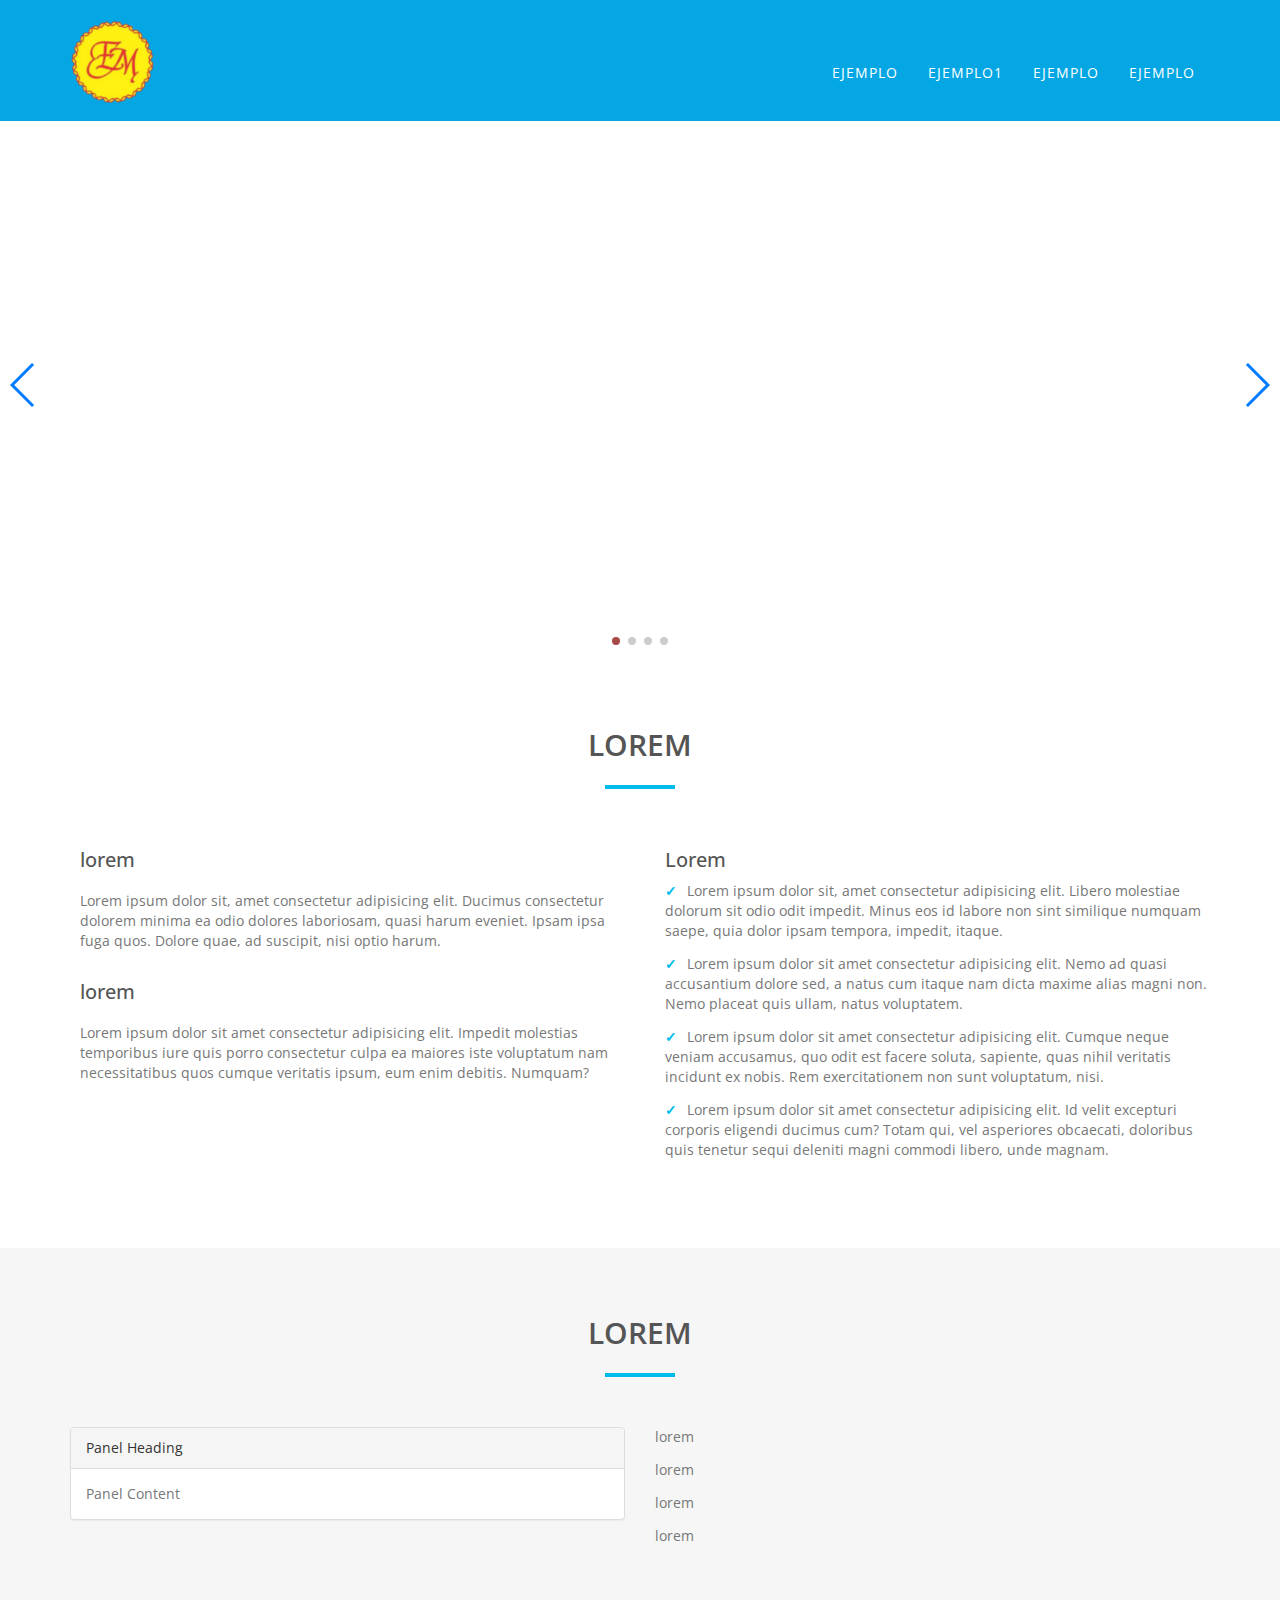
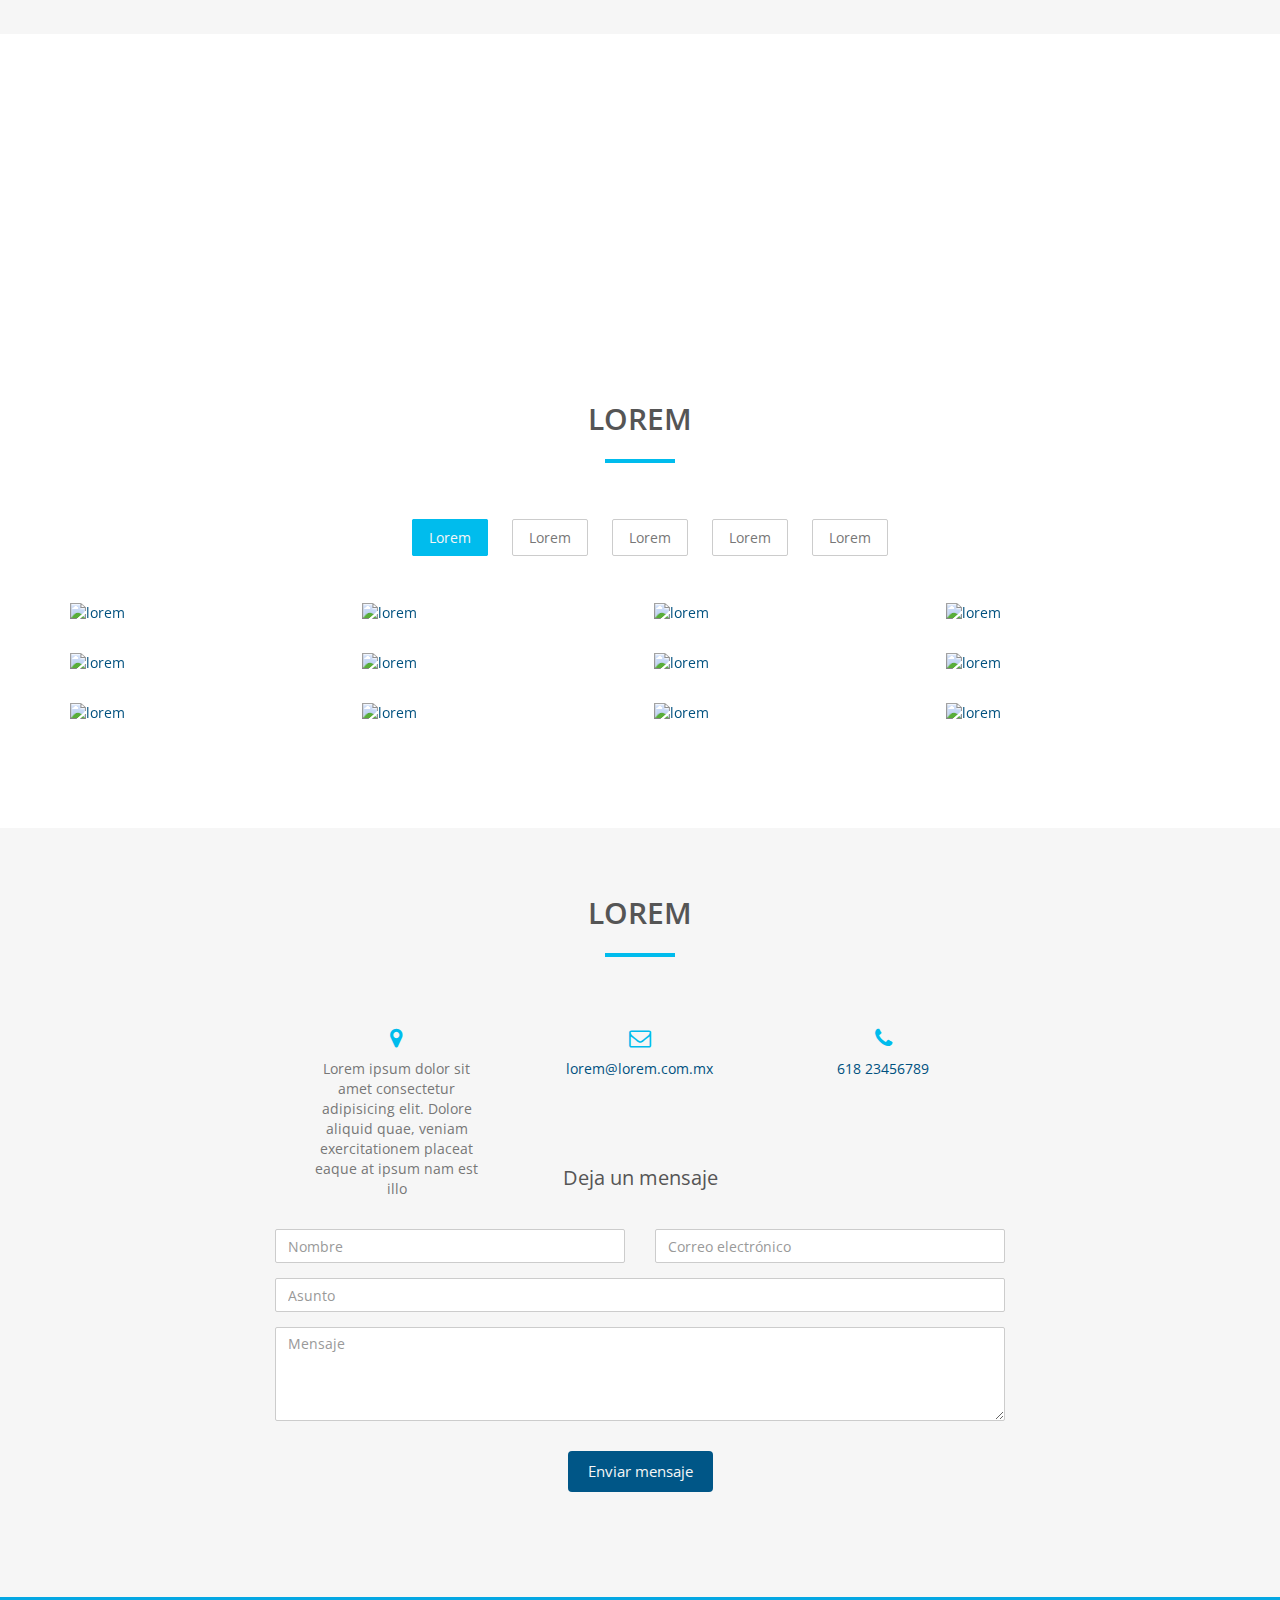
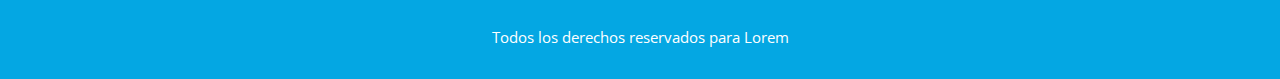
==== commit 779b5a9b: "Ajustar elementos de index." ====
--- a/index.html
+++ b/index.html
@@ -22,7 +22,7 @@
             <div class="container">
                 <div class="navbar-header">
                     <button type="button" class="navbar-toggle" data-toggle="collapse" data-target=".navbar-main-collapse"> <i class="fa fa-bars"></i> </button>
-                    <a class="navbar-brand page-scroll" href="#page-top"><img src="https://via.placeholder.com/185x117" alt=""></a>
+                    <a class="navbar-brand page-scroll" href="#page-top"><img src="img/logoooo.png" alt=""></a>
                 </div>
 
                 <!-- Collect the nav links, forms, and other content for toggling -->
@@ -110,6 +110,12 @@
                     <hr>
                 </div>
                 <div class="row">
+                    <div class="col-sm-6 col-md-6">
+                        <div class="panel panel-default">
+                          <div class="panel-heading">Panel Heading</div>
+                          <div class="panel-body">Panel Content</div>
+                        </div>
+                    </div>
                     <div class="col-sm-6 col-md-6">
                         <ul>
                             <li>
@@ -126,22 +132,6 @@
                             </li>
                         </ul>
                     </div>
-                    <div class="col-sm-6 col-md-6">
-                        <ul>
-                            <li>
-                                lorem
-                            </li>
-                            <li>
-                                lorem
-                            </li>
-                            <li>
-                                lorem
-                            </li>
-                            <li>
-                                lorem
-                            </li>
-                        </ul>
-                    </div>
                 </div>
             </div>
         </div>
@@ -197,6 +187,168 @@
                                 </div>
                             </div>
                         </div>
+                        <div class="col-sm-6 col-md-3 col-lg-3 mantenimiento">
+                            <div class="portfolio-item">
+                                <div class="hover-bg">
+                                    <a href="https://via.placeholder.com/500x500" title="Lorem ipsum dolor sit amet, consectetur adipisicing elit, sed do eiusmod
+                                    tempor incididunt ut labore et dolore magna aliqua. Ut enim ad minim veniam,
+                                    quis nostrud exercitation ullamco laboris nisi ut" rel="prettyPhoto[edificacion2]">
+                                    <div class="hover-text">
+                                        <h4>lorem</h4>
+                                        <p>lorem</p>
+                                    </div>
+                                    <img src="https://via.placeholder.com/500x500" class="img-responsive" alt="lorem"> </a>
+                                    <div style="display:none">
+                                        <a href="https://via.placeholder.com/500x500" rel="prettyPhoto[edificacion2]">
+                                            <img src="https://via.placeholder.com/500x500" class="img-responsive" alt="lorem">
+                                        </a>
+                                    </div>
+                                </div>
+                            </div>
+                        </div>
+                        <div class="col-sm-6 col-md-3 col-lg-3 desarrollo">
+                            <div class="portfolio-item">
+                                <div class="hover-bg">
+                                    <a href="https://via.placeholder.com/500x500" title="Lorem ipsum dolor sit amet, consectetur adipisicing elit, sed do eiusmod
+                                    tempor incididunt ut labore et dolore magna aliqua. Ut enim ad minim veniam,
+                                    quis nostrud exercitation ullamco laboris nisi ut" rel="prettyPhoto[edificacion2]">
+                                    <div class="hover-text">
+                                        <h4>lorem</h4>
+                                        <p>lorem</p>
+                                    </div>
+                                    <img src="https://via.placeholder.com/500x500" class="img-responsive" alt="lorem"> </a>
+                                    <div style="display:none">
+                                        <a href="https://via.placeholder.com/500x500" rel="prettyPhoto[edificacion2]">
+                                            <img src="https://via.placeholder.com/500x500" class="img-responsive" alt="lorem">
+                                        </a>
+                                    </div>
+                                </div>
+                            </div>
+                        </div>
+                        <div class="col-sm-6 col-md-3 col-lg-3 edificacion">
+                            <div class="portfolio-item">
+                                <div class="hover-bg">
+                                    <a href="https://via.placeholder.com/500x500" title="Lorem ipsum dolor sit amet, consectetur adipisicing elit, sed do eiusmod
+                                    tempor incididunt ut labore et dolore magna aliqua. Ut enim ad minim veniam,
+                                    quis nostrud exercitation ullamco laboris nisi ut" rel="prettyPhoto[edificacion2]">
+                                    <div class="hover-text">
+                                        <h4>lorem</h4>
+                                        <p>lorem</p>
+                                    </div>
+                                    <img src="https://via.placeholder.com/500x500" class="img-responsive" alt="lorem"> </a>
+                                    <div style="display:none">
+                                        <a href="https://via.placeholder.com/500x500" rel="prettyPhoto[edificacion2]">
+                                            <img src="https://via.placeholder.com/500x500" class="img-responsive" alt="lorem">
+                                        </a>
+                                    </div>
+                                </div>
+                            </div>
+                        </div>
+                        <div class="col-sm-6 col-md-3 col-lg-3 mantenimiento">
+                            <div class="portfolio-item">
+                                <div class="hover-bg">
+                                    <a href="https://via.placeholder.com/500x500" title="Lorem ipsum dolor sit amet, consectetur adipisicing elit, sed do eiusmod
+                                    tempor incididunt ut labore et dolore magna aliqua. Ut enim ad minim veniam,
+                                    quis nostrud exercitation ullamco laboris nisi ut aliquip ex ea commodo
+                                    consequat. Duis aute irure dolor in reprehenderit in voluptate velit esse
+                                    cillum dolore eu fugiat nulla pariatur. Excepteur sint occaecat cupidatat non
+                                    proident, sunt in culpa qui officia deserunt mollit anim id est laborum." rel="prettyPhoto[edificacion1]">
+                                        <div class="hover-text">
+                                            <h4>lorem</h4>
+                                            <p>lorem</p>
+                                        </div>
+                                        <img src="https://via.placeholder.com/500x500" class="img-responsive" alt="lorem">
+                                    </a>
+                                    <div style="display:none">
+                                        <a href="https://via.placeholder.com/500x500" rel="prettyPhoto[edificacion1]">
+                                            <img src="https://via.placeholder.com/500x500" class="img-responsive" alt="dolorem">
+                                        </a>
+                                    </div>
+
+                                </div>
+                            </div>
+                        </div>
+                        <div class="col-sm-6 col-md-3 col-lg-3 edificacion">
+                            <div class="portfolio-item">
+                                <div class="hover-bg">
+                                    <a href="https://via.placeholder.com/500x500" title="Lorem ipsum dolor sit amet, consectetur adipisicing elit, sed do eiusmod
+                                    tempor incididunt ut labore et dolore magna aliqua. Ut enim ad minim veniam,
+                                    quis nostrud exercitation ullamco laboris nisi ut" rel="prettyPhoto[edificacion2]">
+                                    <div class="hover-text">
+                                        <h4>lorem</h4>
+                                        <p>lorem</p>
+                                    </div>
+                                    <img src="https://via.placeholder.com/500x500" class="img-responsive" alt="lorem"> </a>
+                                    <div style="display:none">
+                                        <a href="https://via.placeholder.com/500x500" rel="prettyPhoto[edificacion2]">
+                                            <img src="https://via.placeholder.com/500x500" class="img-responsive" alt="lorem">
+                                        </a>
+                                    </div>
+                                </div>
+                            </div>
+                        </div>
+                        <div class="col-sm-6 col-md-3 col-lg-3 mantenimiento">
+                            <div class="portfolio-item">
+                                <div class="hover-bg">
+                                    <a href="https://via.placeholder.com/500x500" title="Lorem ipsum dolor sit amet, consectetur adipisicing elit, sed do eiusmod
+                                    tempor incididunt ut labore et dolore magna aliqua. Ut enim ad minim veniam,
+                                    quis nostrud exercitation ullamco laboris nisi ut" rel="prettyPhoto[edificacion2]">
+                                    <div class="hover-text">
+                                        <h4>lorem</h4>
+                                        <p>lorem</p>
+                                    </div>
+                                    <img src="https://via.placeholder.com/500x500" class="img-responsive" alt="lorem"> </a>
+                                    <div style="display:none">
+                                        <a href="https://via.placeholder.com/500x500" rel="prettyPhoto[edificacion2]">
+                                            <img src="https://via.placeholder.com/500x500" class="img-responsive" alt="lorem">
+                                        </a>
+                                    </div>
+                                </div>
+                            </div>
+                        </div>
+                        <div class="col-sm-6 col-md-3 col-lg-3 mantenimiento">
+                            <div class="portfolio-item">
+                                <div class="hover-bg">
+                                    <a href="https://via.placeholder.com/500x500" title="Lorem ipsum dolor sit amet, consectetur adipisicing elit, sed do eiusmod
+                                    tempor incididunt ut labore et dolore magna aliqua. Ut enim ad minim veniam,
+                                    quis nostrud exercitation ullamco laboris nisi ut" rel="prettyPhoto[edificacion2]">
+                                    <div class="hover-text">
+                                        <h4>lorem</h4>
+                                        <p>lorem</p>
+                                    </div>
+                                    <img src="https://via.placeholder.com/500x500" class="img-responsive" alt="lorem"> </a>
+                                    <div style="display:none">
+                                        <a href="https://via.placeholder.com/500x500" rel="prettyPhoto[edificacion2]">
+                                            <img src="https://via.placeholder.com/500x500" class="img-responsive" alt="lorem">
+                                        </a>
+                                    </div>
+                                </div>
+                            </div>
+                        </div>
+                        <div class="col-sm-6 col-md-3 col-lg-3 mantenimiento">
+                            <div class="portfolio-item">
+                                <div class="hover-bg">
+                                    <a href="https://via.placeholder.com/500x500" title="Lorem ipsum dolor sit amet, consectetur adipisicing elit, sed do eiusmod
+                                    tempor incididunt ut labore et dolore magna aliqua. Ut enim ad minim veniam,
+                                    quis nostrud exercitation ullamco laboris nisi ut aliquip ex ea commodo
+                                    consequat. Duis aute irure dolor in reprehenderit in voluptate velit esse
+                                    cillum dolore eu fugiat nulla pariatur. Excepteur sint occaecat cupidatat non
+                                    proident, sunt in culpa qui officia deserunt mollit anim id est laborum." rel="prettyPhoto[edificacion1]">
+                                        <div class="hover-text">
+                                            <h4>lorem</h4>
+                                            <p>lorem</p>
+                                        </div>
+                                        <img src="https://via.placeholder.com/500x500" class="img-responsive" alt="lorem">
+                                    </a>
+                                    <div style="display:none">
+                                        <a href="https://via.placeholder.com/500x500" rel="prettyPhoto[edificacion1]">
+                                            <img src="https://via.placeholder.com/500x500" class="img-responsive" alt="dolorem">
+                                        </a>
+                                    </div>
+
+                                </div>
+                            </div>
+                        </div>
                         <div class="col-sm-6 col-md-3 col-lg-3 edificacion">
                             <div class="portfolio-item">
                                 <div class="hover-bg">
@@ -268,7 +420,7 @@
                 <div class="col-md-8 col-md-offset-2">
                     <div class="col-md-4">
                         <div class="contact-item"> <i class="fa fa-map-marker fa-2x"></i>
-                            <p>Lorem ipsum dolor sit amet consectetur adipisicing elit. Dolore aliquid quae, veniam exercitationem placeat eaque at ipsum nam est illo, nesciunt magni sed autem temporibus deserunt. Enim, libero facere. Odit.</p>
+                            <p>Lorem ipsum dolor sit amet consectetur adipisicing elit. Dolore aliquid quae, veniam exercitationem placeat eaque at ipsum nam est illo</p>
                         </div>
                     </div>
                     <div class="col-md-4">
--- a/css/style.css
+++ b/css/style.css
@@ -114,8 +114,8 @@
 }
 
 .navbar-brand img {
-	margin-top: -35px;
-    width: 185px;
+	margin-top: -18px;
+    width: 85px;
 }
 
 
@@ -270,7 +270,7 @@
 /* Services Section */
 #services {
 	height: 300px;
-	background: url(https://via.placeholder.com/1366x600);
+	background: url(../img/even3.png);
 	background-size: cover;
 	background-attachment: fixed;
 	background-repeat: no-repeat;
@@ -649,8 +649,8 @@
      margin-top: 100px !important;
  }
 .navbar-brand img {
-    margin-top: -35px;
-    width: 154px;
+    margin-top: -18px;
+    width: 85px;
 }
 }
 
@@ -715,3 +715,7 @@
 	height: 230px;
     background: #00517f;
 }
+
+.swiper-pagination-bullet-active {
+	background: #a74b47 !important;
+}